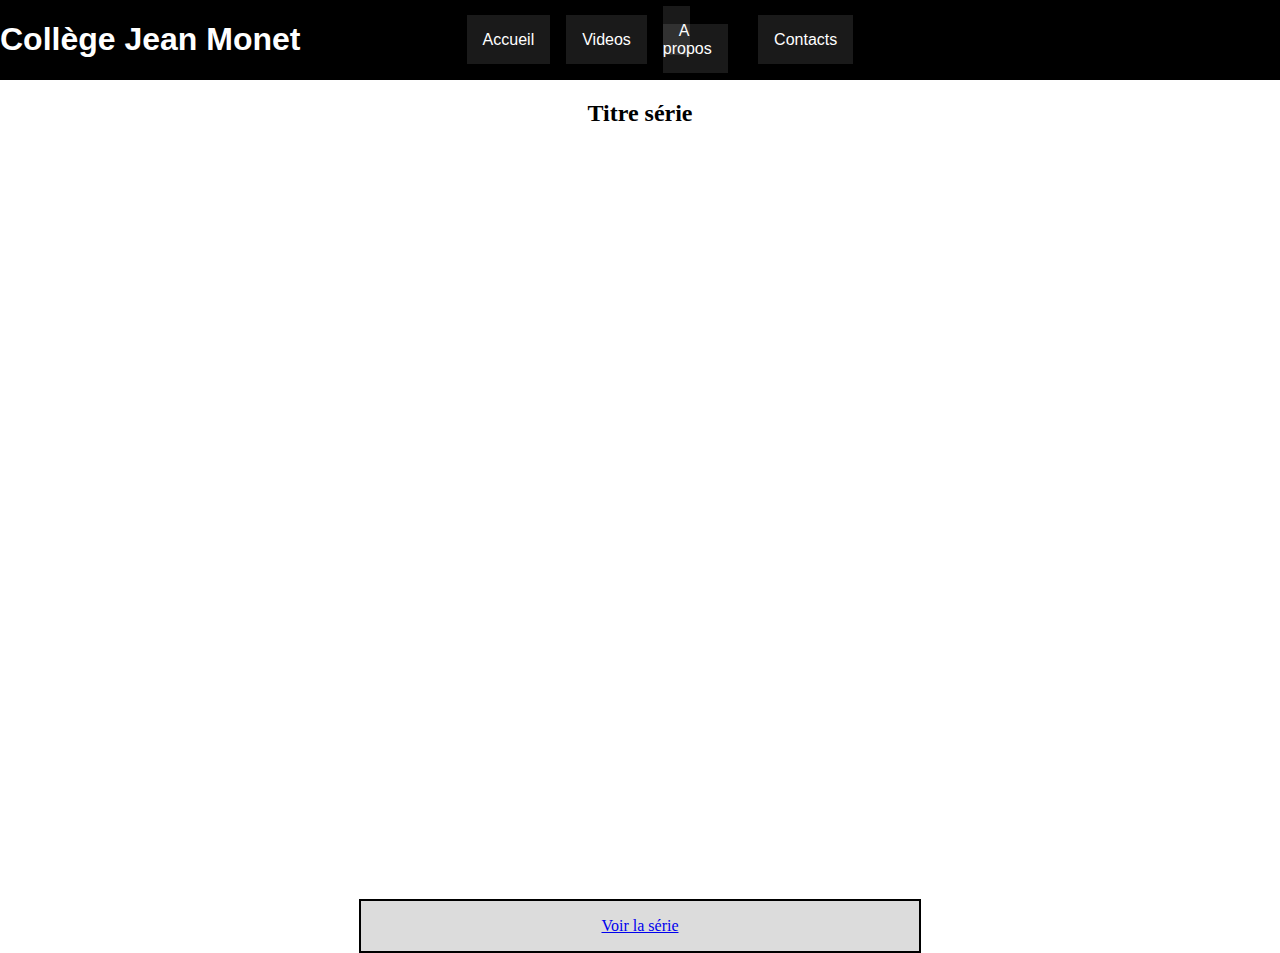
==== accueilindex.html @ 9d4567eb "validation" ====
<!DOCTYPE html>
<html lang="fr">
<head>
    <meta charset="UTF-8">
    <meta http-equiv="X-UA-Compatible" content="IE=edge">
    <meta name="viewport" content="width=device-width, initial-scale=1.0">
    <title>Document</title>
    <link rel="stylesheet" href="accueilstyle.css">
</head>
<body>
    <header>
        <h1>Collège Jean
            Monet
        </h1>
        <nav>
            <ul>
                <li><a href="#">Accueil</a></li>
                <li><a href="#">Videos</a></li>
                <li><a href="#">A propos</a></li>
                <li><a href="#">Contacts</a></li>
            </ul>
        </nav>
    </header>
    <main id="accueil">
        <!---Vous ecrivez vos codes ici-->
        <h2>Titre série</h2>
        <iframe width="1080" height="720" src="https://www.youtube.com/embed/DlfMgbkYjBA" title="YouTube video player" frameborder="0" allow="accelerometer; autoplay; clipboard-write; encrypted-media; gyroscope; picture-in-picture; web-share" allowfullscreen></iframe>
        <a href="#" class="btn">Voir la série</a>
    </main>
</body>
</html>
---- accueilstyle.css ----
body{
 margin:0px;   
}    
header{
    display: flex;
    align-items: center;
    background-color: black;
    color:white;
    font-family:'Segoe UI', Tahoma, Geneva, Verdana, sans-serif;
}
header h1,nav{
    width: 33.33%;
}
h1{
    justify-self:start;
    
}

ul {
    justify-self: center;
    display: flex;
    gap: 1em;
    height: 100%;
    align-items: center;
}
ul li{
    list-style: none;
}
ul a{
    background-color: rgba(255,255,255,.1);
    color: white;
    text-decoration: none;
    padding: 1em;
}

#accueil{
    display: flex;
    flex-direction: column;
    align-items: center;
    gap: 1em;
}

.btn{
    padding: 1em;
    padding-inline: 15em;
    background-color: gainsboro;
    border: 2px black solid;

}
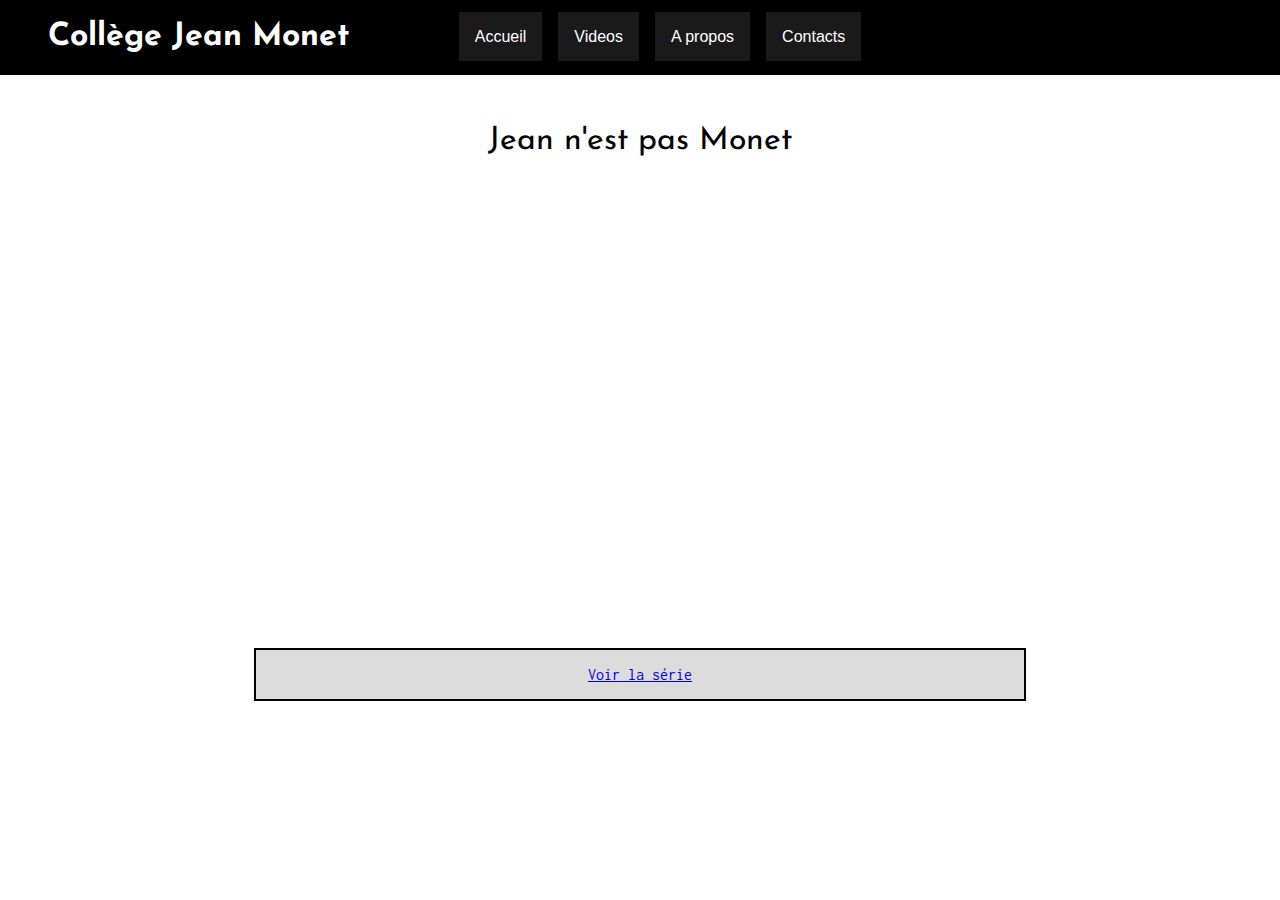
==== commit 2be4cf66: "header responsive + layout page d'accueil" ====
--- a/accueilindex.html
+++ b/accueilindex.html
@@ -20,11 +20,14 @@
                 <li><a href="#">Contacts</a></li>
             </ul>
         </nav>
+        <div>
+            <svg xmlns="http://www.w3.org/2000/svg" fill="white"  viewBox="0 0 30 30" width="60px" height="60px"><path d="M 3 7 A 1.0001 1.0001 0 1 0 3 9 L 27 9 A 1.0001 1.0001 0 1 0 27 7 L 3 7 z M 3 14 A 1.0001 1.0001 0 1 0 3 16 L 27 16 A 1.0001 1.0001 0 1 0 27 14 L 3 14 z M 3 21 A 1.0001 1.0001 0 1 0 3 23 L 27 23 A 1.0001 1.0001 0 1 0 27 21 L 3 21 z"/></svg>
+        </div>
     </header>
     <main id="accueil">
         <!---Vous ecrivez vos codes ici-->
-        <h2>Titre série</h2>
-        <iframe width="1080" height="720" src="https://www.youtube.com/embed/DlfMgbkYjBA" title="YouTube video player" frameborder="0" allow="accelerometer; autoplay; clipboard-write; encrypted-media; gyroscope; picture-in-picture; web-share" allowfullscreen></iframe>
+        <h2 class="title">Jean n'est pas Monet</h2>
+        <iframe id="trailer" src="https://www.youtube.com/embed/DlfMgbkYjBA" title="YouTube video player" frameborder="0" allow="accelerometer; autoplay; clipboard-write; encrypted-media; gyroscope; picture-in-picture; web-share" allowfullscreen></iframe>
         <a href="#" class="btn">Voir la série</a>
     </main>
 </body>
--- a/accueilstyle.css
+++ b/accueilstyle.css
@@ -1,21 +1,29 @@
+@import url('https://fonts.googleapis.com/css2?family=Inconsolata:wght@300;400;500;700&family=Josefin+Sans:wght@200;300;400;500&display=swap');
 
+/*
+font-family: 'Inconsolata', monospace;
+font-family: 'Josefin Sans', sans-serif;
+*/
 
 body{
  margin:0px;   
+ font-family: 'Inconsolata', monospace;
 }    
+
 header{
     display: flex;
     align-items: center;
     background-color: black;
     color:white;
     font-family:'Segoe UI', Tahoma, Geneva, Verdana, sans-serif;
+    padding-inline: 3rem;
 }
-header h1,nav{
-    width: 33.33%;
+header >  div{
+    visibility: hidden;
 }
-h1{
-    justify-self:start;
-    
+
+header > *{
+    width:20rem;
 }
 
 ul {
@@ -35,17 +43,82 @@
     padding: 1em;
 }
 
+#trailer{
+    align-self: center;
+    width: 100%;
+    aspect-ratio: 16 / 9;
+}
+
+nav{
+    flex:1;
+    display: flex;
+    justify-content: center;
+}
+h1{
+    font-family: 'Josefin Sans', sans-serif;
+    justify-self: start;
+}
+h2{
+    font-family: 'Josefin Sans', sans-serif;
+    font-weight: 400;
+}
+.title{
+    font-size: 2rem;
+}
+
+
+ 
 #accueil{
+    padding-top: 1.5rem;
+    padding-inline: 20%;
+    height: 100%;
     display: flex;
     flex-direction: column;
-    align-items: center;
-    gap: 1em;
+    justify-content: space-evenly;
+    gap:1rem;
+    text-align: center;
 }
 
 .btn{
-    padding: 1em;
-    padding-inline: 15em;
+    width: 100%;
+    align-self: center;
+    padding-block: 1em;
     background-color: gainsboro;
     border: 2px black solid;
+}
+@media (max-width: 1250px) { 
+    #accueil{
+        padding-inline: 10%;
+    }
+    header{
+        padding-inline: 1rem;
+    }
+    header > div{
+        display: none;
+    }
+    nav{
+        justify-content: end;
+    }
 
-}+}
+
+@media (max-width: 800px) { 
+    #accueil{
+        padding-inline: 1%;
+    }
+    nav{
+        visibility: hidden;
+        width: 0px;
+    }
+    header > div{
+        visibility: visible;
+        display: flex;
+        justify-content: end;
+    }
+    header > div > svg{
+        justify-self: flex-end;
+    }
+    header > *{
+        width: 8rem;
+    }
+ }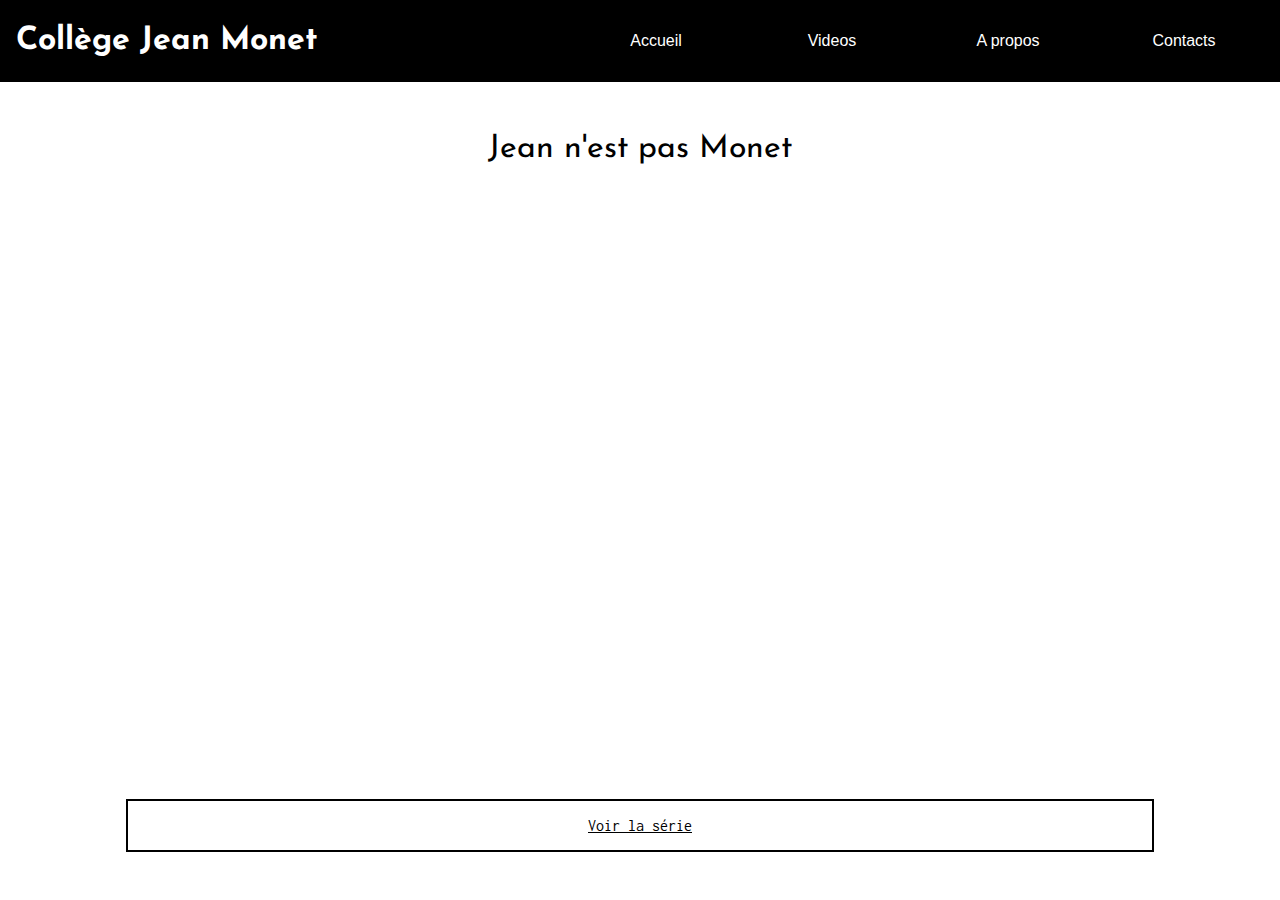
==== commit 2473e4dc: "header 100% responsive" ====
--- a/accueilindex.html
+++ b/accueilindex.html
@@ -6,12 +6,11 @@
     <meta name="viewport" content="width=device-width, initial-scale=1.0">
     <title>Document</title>
     <link rel="stylesheet" href="accueilstyle.css">
+    <script src="script.js" defer></script>
 </head>
 <body>
     <header>
-        <h1>Collège Jean
-            Monet
-        </h1>
+        <h1>Collège Jean Monet</h1>
         <nav>
             <ul>
                 <li><a href="#">Accueil</a></li>
@@ -20,15 +19,18 @@
                 <li><a href="#">Contacts</a></li>
             </ul>
         </nav>
-        <div>
+        <button onclick="showMobileMenu()" >
             <svg xmlns="http://www.w3.org/2000/svg" fill="white"  viewBox="0 0 30 30" width="60px" height="60px"><path d="M 3 7 A 1.0001 1.0001 0 1 0 3 9 L 27 9 A 1.0001 1.0001 0 1 0 27 7 L 3 7 z M 3 14 A 1.0001 1.0001 0 1 0 3 16 L 27 16 A 1.0001 1.0001 0 1 0 27 14 L 3 14 z M 3 21 A 1.0001 1.0001 0 1 0 3 23 L 27 23 A 1.0001 1.0001 0 1 0 27 21 L 3 21 z"/></svg>
-        </div>
+        </button>
     </header>
     <main id="accueil">
         <!---Vous ecrivez vos codes ici-->
         <h2 class="title">Jean n'est pas Monet</h2>
-        <iframe id="trailer" src="https://www.youtube.com/embed/DlfMgbkYjBA" title="YouTube video player" frameborder="0" allow="accelerometer; autoplay; clipboard-write; encrypted-media; gyroscope; picture-in-picture; web-share" allowfullscreen></iframe>
+        <iframe src="https://www.youtube-nocookie.com/embed/ZT6IYZor9e8" title="YouTube video player" frameborder="0" allow="accelerometer; autoplay; clipboard-write; encrypted-media; gyroscope; picture-in-picture; web-share" allowfullscreen></iframe>
         <a href="#" class="btn">Voir la série</a>
     </main>
+    <footer>
+
+    </footer>
 </body>
 </html>--- a/accueilstyle.css
+++ b/accueilstyle.css
@@ -10,6 +10,19 @@
  font-family: 'Inconsolata', monospace;
 }    
 
+h1{
+    font-family: 'Josefin Sans', sans-serif;
+    justify-self: start;
+}
+h2{
+    font-family: 'Josefin Sans', sans-serif;
+    font-weight: 400;
+}
+
+/*
+HEADER
+*/
+
 header{
     display: flex;
     align-items: center;
@@ -18,8 +31,11 @@
     font-family:'Segoe UI', Tahoma, Geneva, Verdana, sans-serif;
     padding-inline: 3rem;
 }
-header >  div{
+header >  button{
     visibility: hidden;
+    width: 64px;
+    background-color: unset;
+    border: none;
 }
 
 header > *{
@@ -37,16 +53,20 @@
     list-style: none;
 }
 ul a{
-    background-color: rgba(255,255,255,.1);
+    text-align: center;
+    display: block;
     color: white;
     text-decoration: none;
     padding: 1em;
+    width: 8rem;
+
+    
+    transition: color,background-color .5s;
 }
+ul a:hover{
+    color:black;
+    background-color: white;
 
-#trailer{
-    align-self: center;
-    width: 100%;
-    aspect-ratio: 16 / 9;
 }
 
 nav{
@@ -54,20 +74,22 @@
     display: flex;
     justify-content: center;
 }
-h1{
-    font-family: 'Josefin Sans', sans-serif;
-    justify-self: start;
+
+/*
+Accueil
+*/
+
+#accueil > iframe{
+    align-self: center;
+    width: 100%;
+    aspect-ratio: 16 / 9 ;
 }
-h2{
-    font-family: 'Josefin Sans', sans-serif;
-    font-weight: 400;
-}
+
+
 .title{
     font-size: 2rem;
 }
 
-
- 
 #accueil{
     padding-top: 1.5rem;
     padding-inline: 20%;
@@ -83,42 +105,79 @@
     width: 100%;
     align-self: center;
     padding-block: 1em;
-    background-color: gainsboro;
+    color:black;
+    background-color: rgb(255, 255, 255);
     border: 2px black solid;
+    transition: color,background-color 1s;
 }
-@media (max-width: 1250px) { 
+
+.btn:hover{
+    background-color: black;
+    border-color: white;
+    color: white;
+}
+
+
+
+
+
+
+
+/*Media Queries*/
+
+@media (max-width: 1300px) { 
     #accueil{
         padding-inline: 10%;
     }
     header{
         padding-inline: 1rem;
     }
-    header > div{
+    header > button{
         display: none;
     }
     nav{
         justify-content: end;
     }
+    
 
 }
 
-@media (max-width: 800px) { 
+@media (max-width: 1000px) { 
     #accueil{
         padding-inline: 1%;
     }
+    header{
+        justify-content: space-between;
+        position:relative
+    }
+    
+    header > *{
+        width: 8rem;
+    }
     nav{
-        visibility: hidden;
-        width: 0px;
+        display: none;
     }
-    header > div{
+    nav.activated{
+        display: block;
+        
+        background-color: black;
+        position:absolute;
+        top:8.7rem;
+        left: 0;
+        width: 100vw;
+    }
+    nav > ul {
+        flex-direction: column;
+    }
+    nav li a {
+        width: 100vw;
+    }
+    header > button{
         visibility: visible;
         display: flex;
         justify-content: end;
     }
-    header > div > svg{
+    header > button > svg{
         justify-self: flex-end;
     }
-    header > *{
-        width: 8rem;
-    }
  }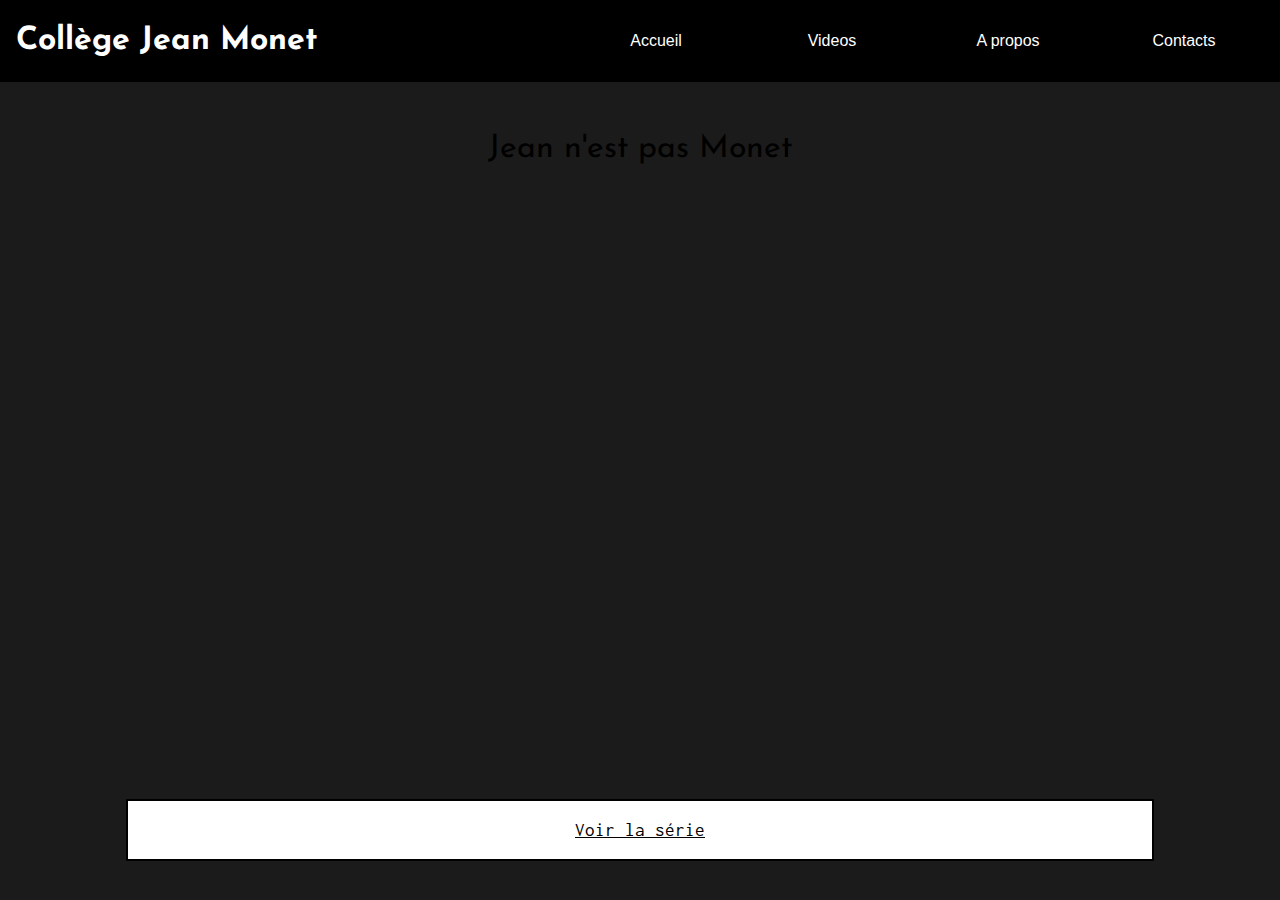
==== commit e09ea0f2: "Ajustement du header + backgroud flouche" ====
--- a/accueilindex.html
+++ b/accueilindex.html
@@ -23,11 +23,14 @@
             <svg xmlns="http://www.w3.org/2000/svg" fill="white"  viewBox="0 0 30 30" width="60px" height="60px"><path d="M 3 7 A 1.0001 1.0001 0 1 0 3 9 L 27 9 A 1.0001 1.0001 0 1 0 27 7 L 3 7 z M 3 14 A 1.0001 1.0001 0 1 0 3 16 L 27 16 A 1.0001 1.0001 0 1 0 27 14 L 3 14 z M 3 21 A 1.0001 1.0001 0 1 0 3 23 L 27 23 A 1.0001 1.0001 0 1 0 27 21 L 3 21 z"/></svg>
         </button>
     </header>
-    <main id="accueil">
-        <!---Vous ecrivez vos codes ici-->
-        <h2 class="title">Jean n'est pas Monet</h2>
-        <iframe src="https://www.youtube-nocookie.com/embed/ZT6IYZor9e8" title="YouTube video player" frameborder="0" allow="accelerometer; autoplay; clipboard-write; encrypted-media; gyroscope; picture-in-picture; web-share" allowfullscreen></iframe>
-        <a href="#" class="btn">Voir la série</a>
+    <main>
+        <section id="accueil">
+
+            <!---Vous ecrivez vos codes ici-->
+            <h2 class="title">Jean n'est pas Monet</h2>
+            <iframe src="https://www.youtube-nocookie.com/embed/ZT6IYZor9e8" title="YouTube video player" frameborder="0" allow="accelerometer; autoplay; clipboard-write; encrypted-media; gyroscope; picture-in-picture; web-share" allowfullscreen></iframe>
+            <a href="#" class="btn">Voir la série</a>
+        </section>
     </main>
     <footer>
 
--- a/accueilstyle.css
+++ b/accueilstyle.css
@@ -8,7 +8,9 @@
 body{
  margin:0px;   
  font-family: 'Inconsolata', monospace;
-}    
+ min-height: 100vh;
+ background-color: rgb(27, 27, 27);
+}
 
 h1{
     font-family: 'Josefin Sans', sans-serif;
@@ -25,6 +27,7 @@
 
 header{
     display: flex;
+    justify-content: space-between;
     align-items: center;
     background-color: black;
     color:white;
@@ -32,7 +35,7 @@
     padding-inline: 3rem;
 }
 header >  button{
-    visibility: hidden;
+    display: none;
     width: 64px;
     background-color: unset;
     border: none;
@@ -59,8 +62,6 @@
     text-decoration: none;
     padding: 1em;
     width: 8rem;
-
-    
     transition: color,background-color .5s;
 }
 ul a:hover{
@@ -72,7 +73,7 @@
 nav{
     flex:1;
     display: flex;
-    justify-content: center;
+    justify-content: end;
 }
 
 /*
@@ -91,14 +92,30 @@
 }
 
 #accueil{
-    padding-top: 1.5rem;
+    position: relative;
+    padding-block: 1.5rem;
     padding-inline: 20%;
+    padding-bottom:2rem;
     height: 100%;
     display: flex;
+
+    z-index: 5;
     flex-direction: column;
     justify-content: space-evenly;
     gap:1rem;
     text-align: center;
+}
+#accueil::before{
+    position: absolute;
+    top: 0;
+    left: 0;
+    width: 100%;
+    z-index: -15;
+    height: 100%;
+    background-size: cover;
+    filter: blur(4px) opacity(70%);
+    background-image: url("https://www.studyrama.com/sites/default/files/metier/2022-07/arton791.png");
+    content: "";
 }
 
 .btn{
@@ -116,6 +133,9 @@
     border-color: white;
     color: white;
 }
+#accueil > .btn{
+    font-size: larger;
+}
 
 
 
